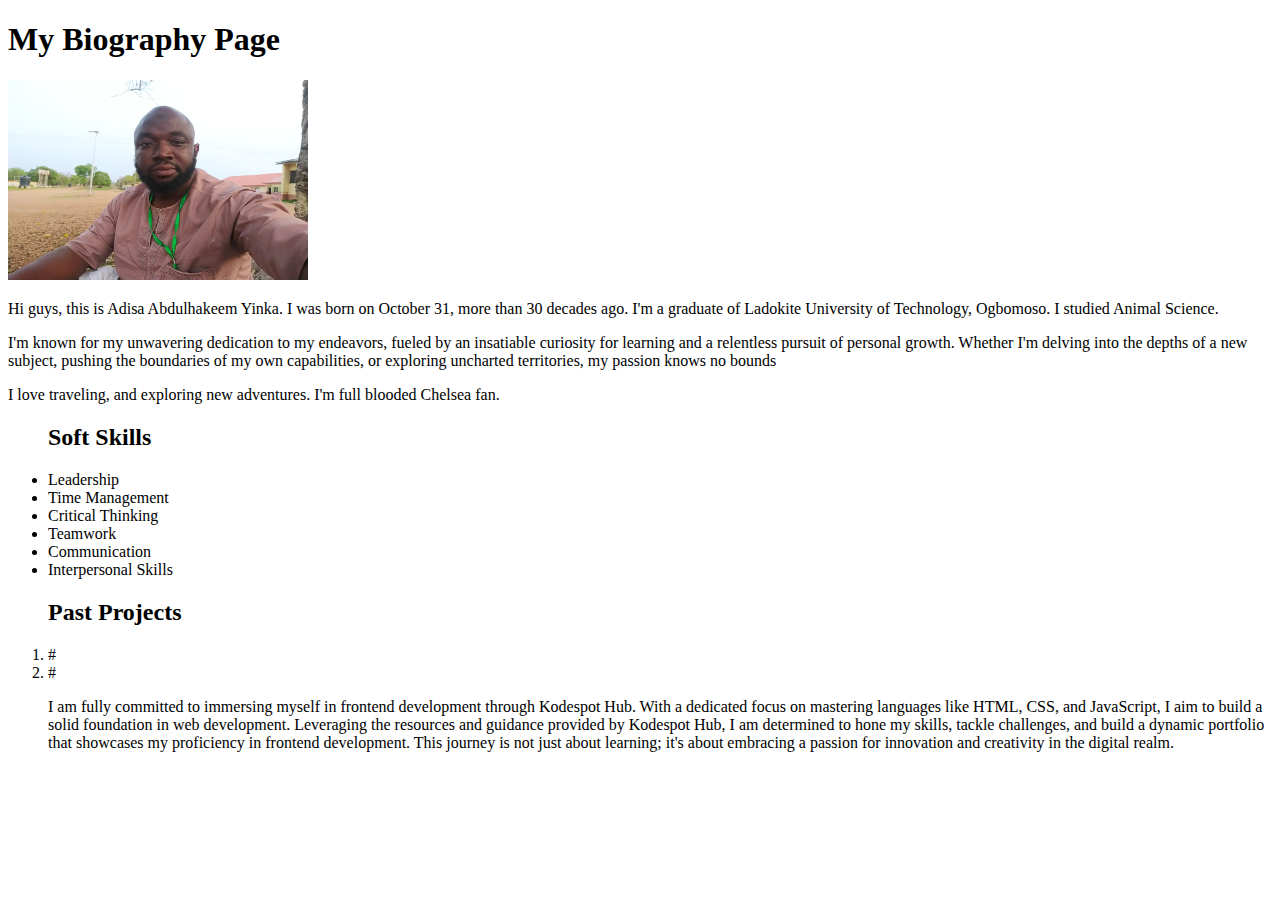
==== index.html @ 7f513cca "profile page and pix added" ====
<!DOCTYPE html>
<html lang="en">
<head>
    <meta charset="UTF-8">
    <meta name="viewport" content="width=device-width, initial-scale=1.0">
    <title>Adisa Abdulhakeem simple portfolio</title>
</head>
<body>
    <h1>My Biography Page</h1>
    <img src="1715233803278.jpg" width="300" height="200" alt="Adisa picture">
    <p>Hi guys, this is Adisa Abdulhakeem Yinka. I was born on October 31, more than 30 decades ago. I'm a graduate of Ladokite University of Technology, Ogbomoso. I studied Animal Science.</p>
    <p>I'm known for my unwavering dedication to my endeavors, fueled by an insatiable curiosity for learning and a relentless pursuit of personal growth. Whether I'm delving into the depths of a new subject, pushing the boundaries of my own capabilities, or exploring uncharted territories, my passion knows no bounds</p>
    <p>I love traveling, and exploring new adventures. I'm full blooded Chelsea fan.</p>

    <ul> <h2>Soft Skills</h2>
        <li>Leadership</li>
        <li>Time Management</li>
        <li>Critical Thinking</li>
        <li>Teamwork</li>
        <li>Communication</li>
        <li>Interpersonal Skills</li>
    </ul>

    <ol> <h2>Past Projects</h2>
        <li>#</li>
        <li>#</li>

    <p>I am fully committed to immersing myself in frontend development through Kodespot Hub. With a dedicated focus on mastering languages like HTML, CSS, and JavaScript, I aim to build a solid foundation in web development. Leveraging the resources and guidance provided by Kodespot Hub, I am determined to hone my skills, tackle challenges, and build a dynamic portfolio that showcases my proficiency in frontend development. This journey is not just about learning; it's about embracing a passion for innovation and creativity in the digital realm.</p>
    
</body>
</html>
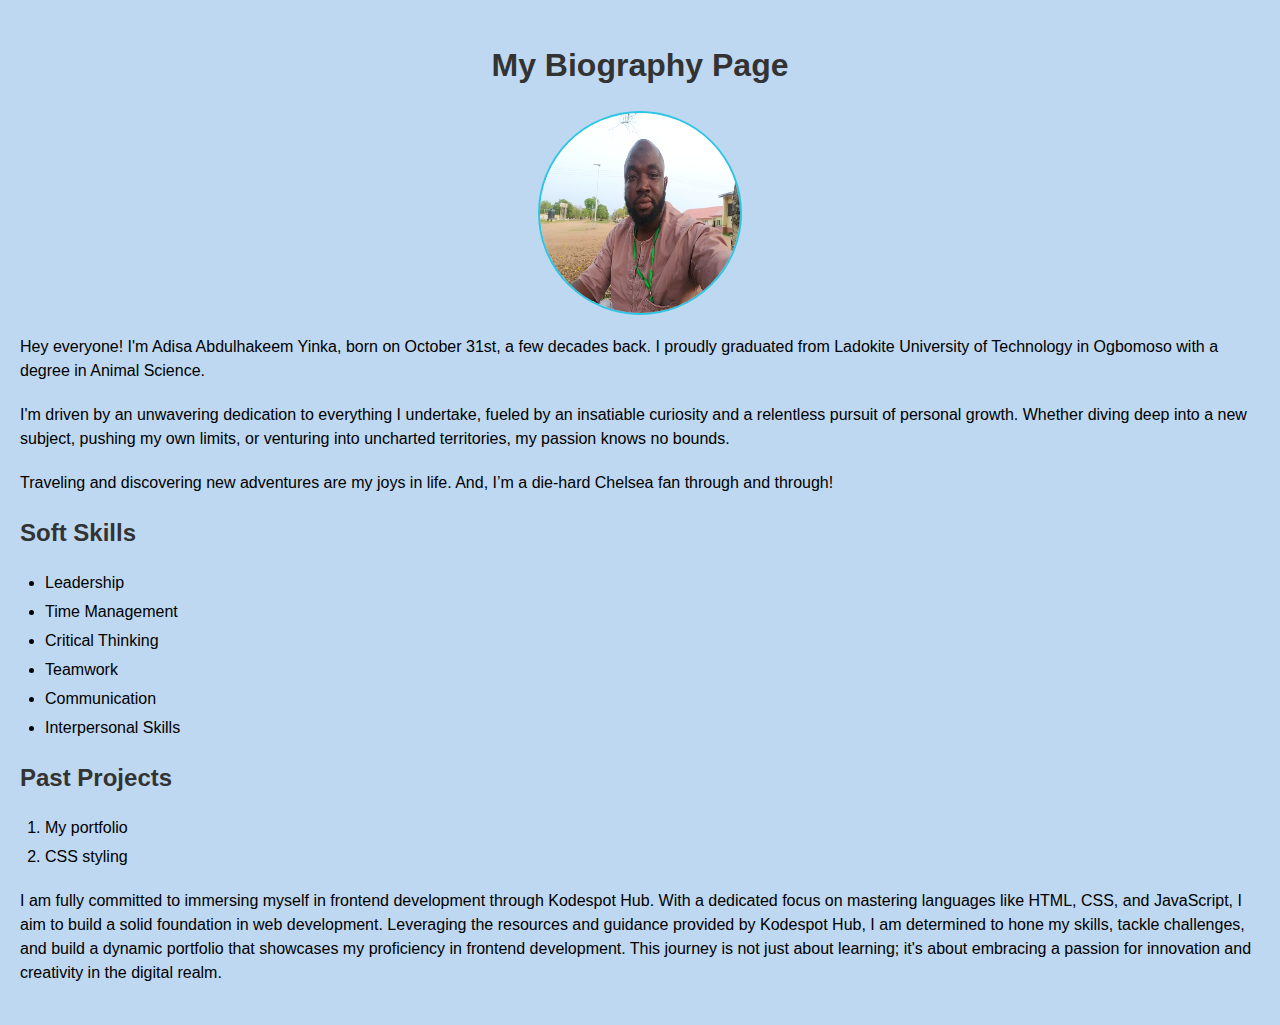
==== commit d4540bca: "html updated" ====
--- a/index.html
+++ b/index.html
@@ -3,16 +3,18 @@
 <head>
     <meta charset="UTF-8">
     <meta name="viewport" content="width=device-width, initial-scale=1.0">
+    <link rel="stylesheet" href="style.css">
     <title>Adisa Abdulhakeem simple portfolio</title>
 </head>
 <body>
-    <h1>My Biography Page</h1>
-    <img src="1715233803278.jpg" width="300" height="200" alt="Adisa picture">
-    <p>Hi guys, this is Adisa Abdulhakeem Yinka. I was born on October 31, more than 30 decades ago. I'm a graduate of Ladokite University of Technology, Ogbomoso. I studied Animal Science.</p>
-    <p>I'm known for my unwavering dedication to my endeavors, fueled by an insatiable curiosity for learning and a relentless pursuit of personal growth. Whether I'm delving into the depths of a new subject, pushing the boundaries of my own capabilities, or exploring uncharted territories, my passion knows no bounds</p>
-    <p>I love traveling, and exploring new adventures. I'm full blooded Chelsea fan.</p>
+    <h1 style="color: #333; text-align: center">My Biography Page</h1>
+    <img src="1715233803278.jpg" width="200" height="200" alt="Adisa picture">
+    <p>Hey everyone! I'm Adisa Abdulhakeem Yinka, born on October 31st, a few decades back. I proudly graduated from Ladokite University of Technology in Ogbomoso with a degree in Animal Science.</p>
+    <p>I'm driven by an unwavering dedication to everything I undertake, fueled by an insatiable curiosity and a relentless pursuit of personal growth. Whether diving deep into a new subject, pushing my own limits, or venturing into uncharted territories, my passion knows no bounds.</p>
+    <p>Traveling and discovering new adventures are my joys in life. And, I’m a die-hard Chelsea fan through and through!</p>
 
-    <ul> <h2>Soft Skills</h2>
+     <h2>Soft Skills</h2>
+     <ul>
         <li>Leadership</li>
         <li>Time Management</li>
         <li>Critical Thinking</li>
@@ -21,9 +23,11 @@
         <li>Interpersonal Skills</li>
     </ul>
 
-    <ol> <h2>Past Projects</h2>
-        <li>#</li>
-        <li>#</li>
+    <h2>Past Projects</h2>
+    <ol> 
+        <li>My portfolio</li>
+        <li>CSS styling</li>
+    </ol>
 
     <p>I am fully committed to immersing myself in frontend development through Kodespot Hub. With a dedicated focus on mastering languages like HTML, CSS, and JavaScript, I aim to build a solid foundation in web development. Leveraging the resources and guidance provided by Kodespot Hub, I am determined to hone my skills, tackle challenges, and build a dynamic portfolio that showcases my proficiency in frontend development. This journey is not just about learning; it's about embracing a passion for innovation and creativity in the digital realm.</p>
     
--- a/style.css
+++ b/style.css
@@ -0,0 +1,35 @@
+body {
+    font-family: Arial, Helvetica, sans-serif;
+    line-height: 1.5;
+    margin: 0;
+    padding: 20px;
+    background-color: #bfd8f1;
+}
+
+h2 {
+    color: #333;
+}
+
+/* h1 {
+    text-align: center;
+} */
+
+img {
+    display: block;
+    margin: 0 auto;
+    border-radius: 50%;
+    border: 2px solid #2bc6e2;
+}
+
+p {
+    margin: 20px 0;
+}
+
+ul, ol {
+    margin: 20px 0;
+    padding-left: 25px;
+}
+
+li {
+    margin: 5px 0;
+}